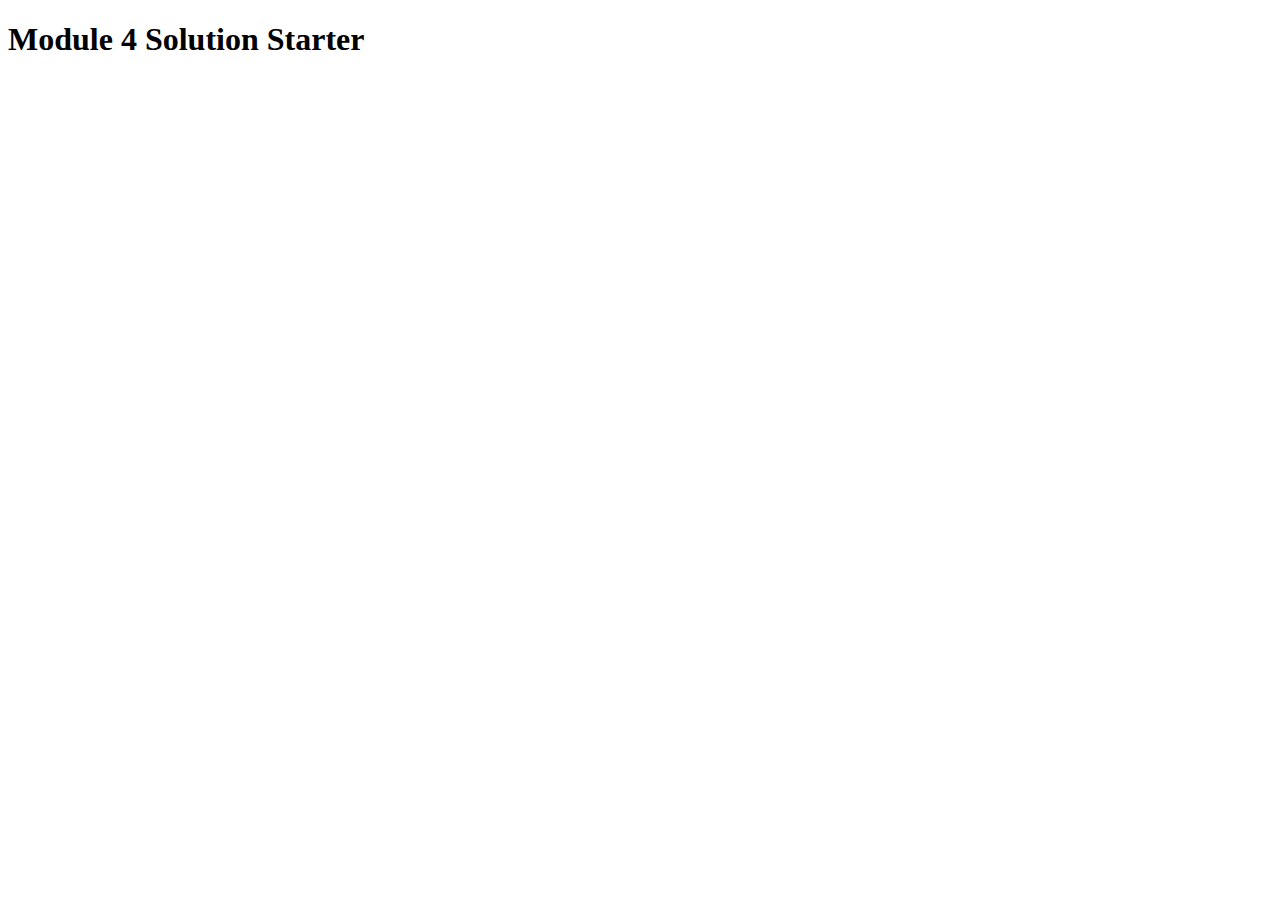
==== mod4_solution/index.html @ 1c1575a1 "new assignmenton JS" ====
<!DOCTYPE html>
<html>
<head>
  <meta charset="utf-8">
  <title>Module 4 Solution Starter</title>
  <script src="SpeakHello.js"></script>
  <script src="SpeakGoodBye.js"></script>
  <script src="script.js"></script>
</head>
<body>
  <h1>Module 4 Solution Starter</h1>
</body>
</html>
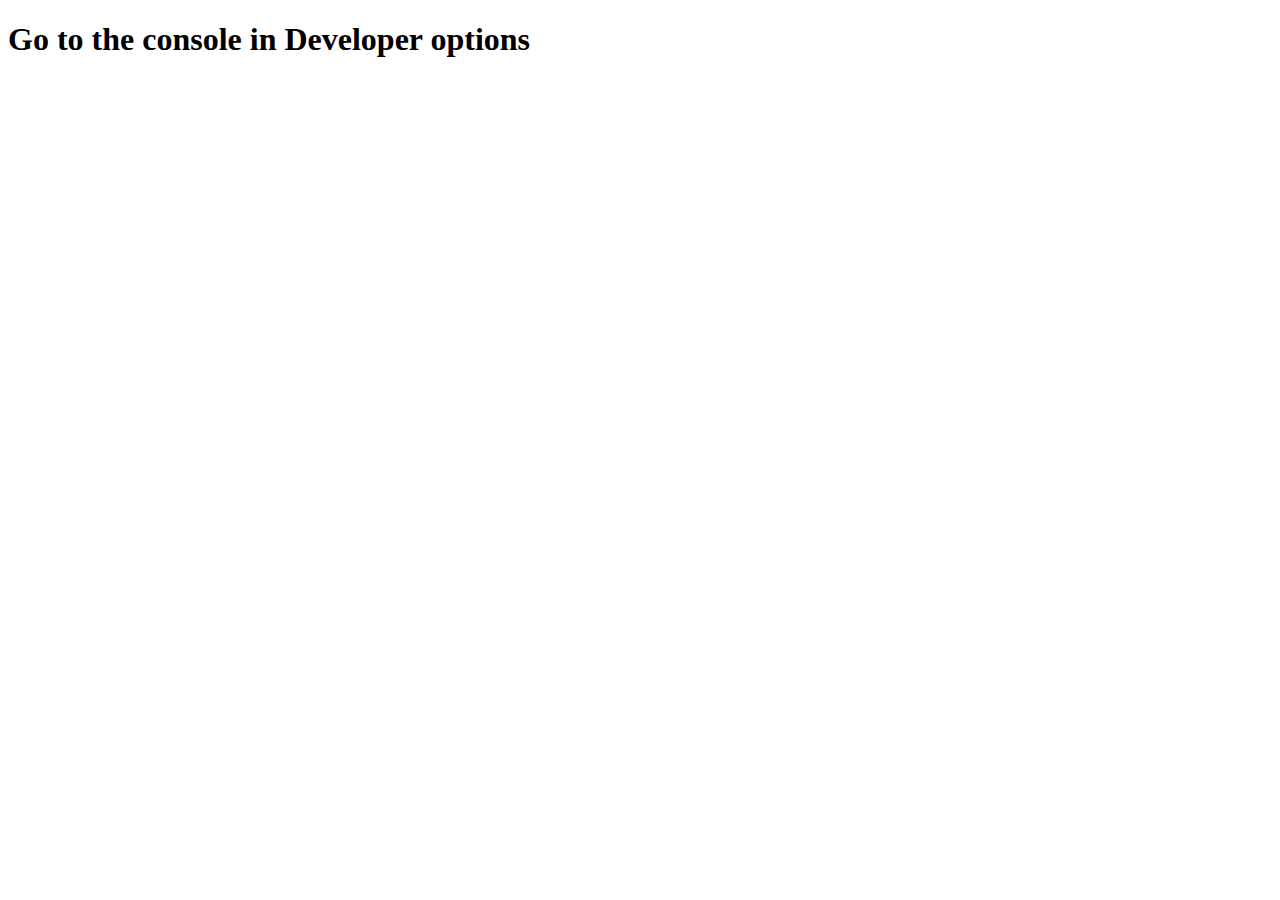
==== commit 54045f78: "Update index.html" ====
--- a/mod4_solution/index.html
+++ b/mod4_solution/index.html
@@ -2,12 +2,12 @@
 <html>
 <head>
   <meta charset="utf-8">
-  <title>Module 4 Solution Starter</title>
+  <title>Module 4 Solution</title>
   <script src="SpeakHello.js"></script>
   <script src="SpeakGoodBye.js"></script>
   <script src="script.js"></script>
 </head>
 <body>
-  <h1>Module 4 Solution Starter</h1>
+  <h1>Go to the console in Developer options</h1>
 </body>
 </html>
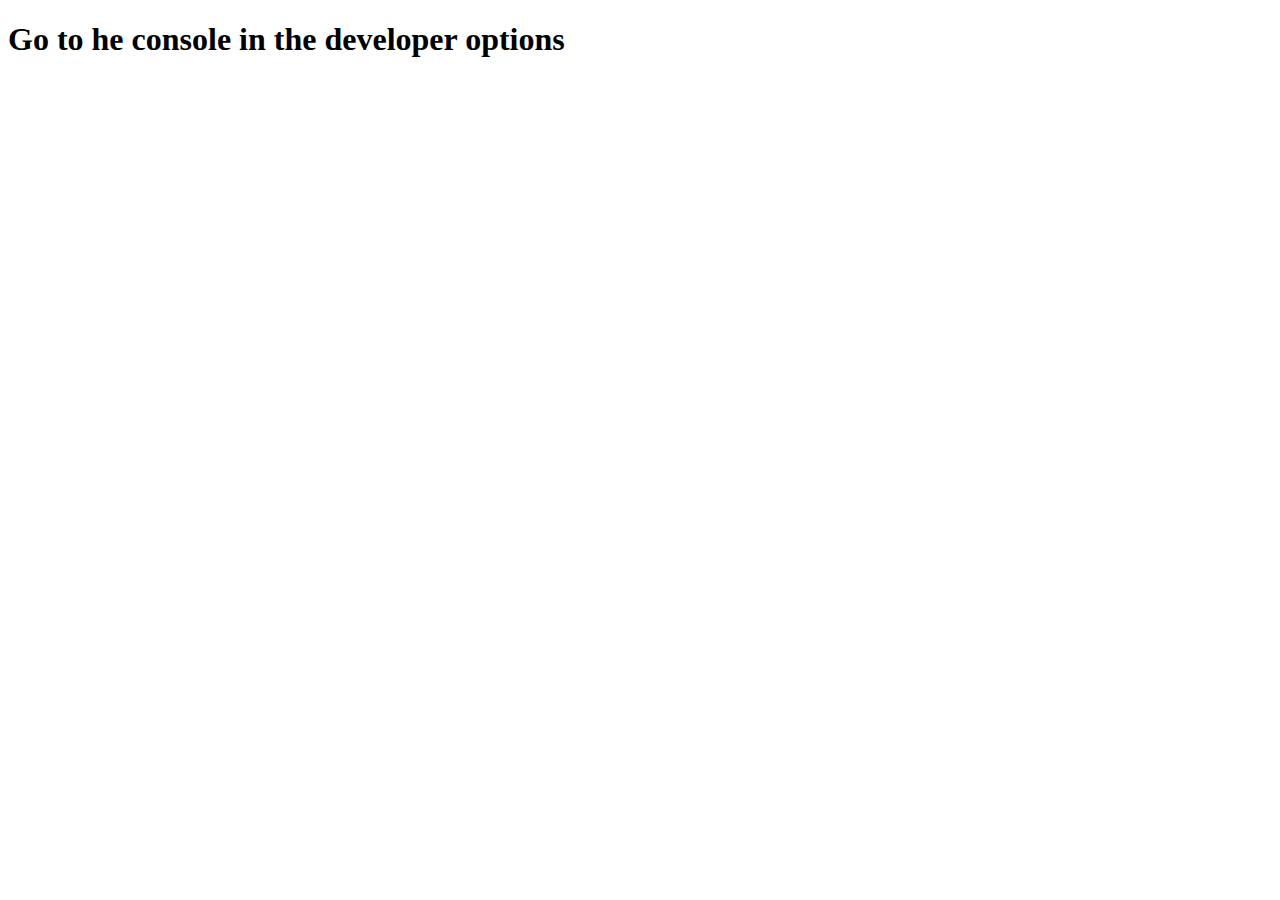
==== commit 1f478b62: "new assignment on JS" ====
--- a/mod4_solution/index.html
+++ b/mod4_solution/index.html
@@ -8,6 +8,6 @@
   <script src="script.js"></script>
 </head>
 <body>
-  <h1>Go to the console in Developer options</h1>
+  <h1>Go to he console in the developer options</h1>
 </body>
 </html>
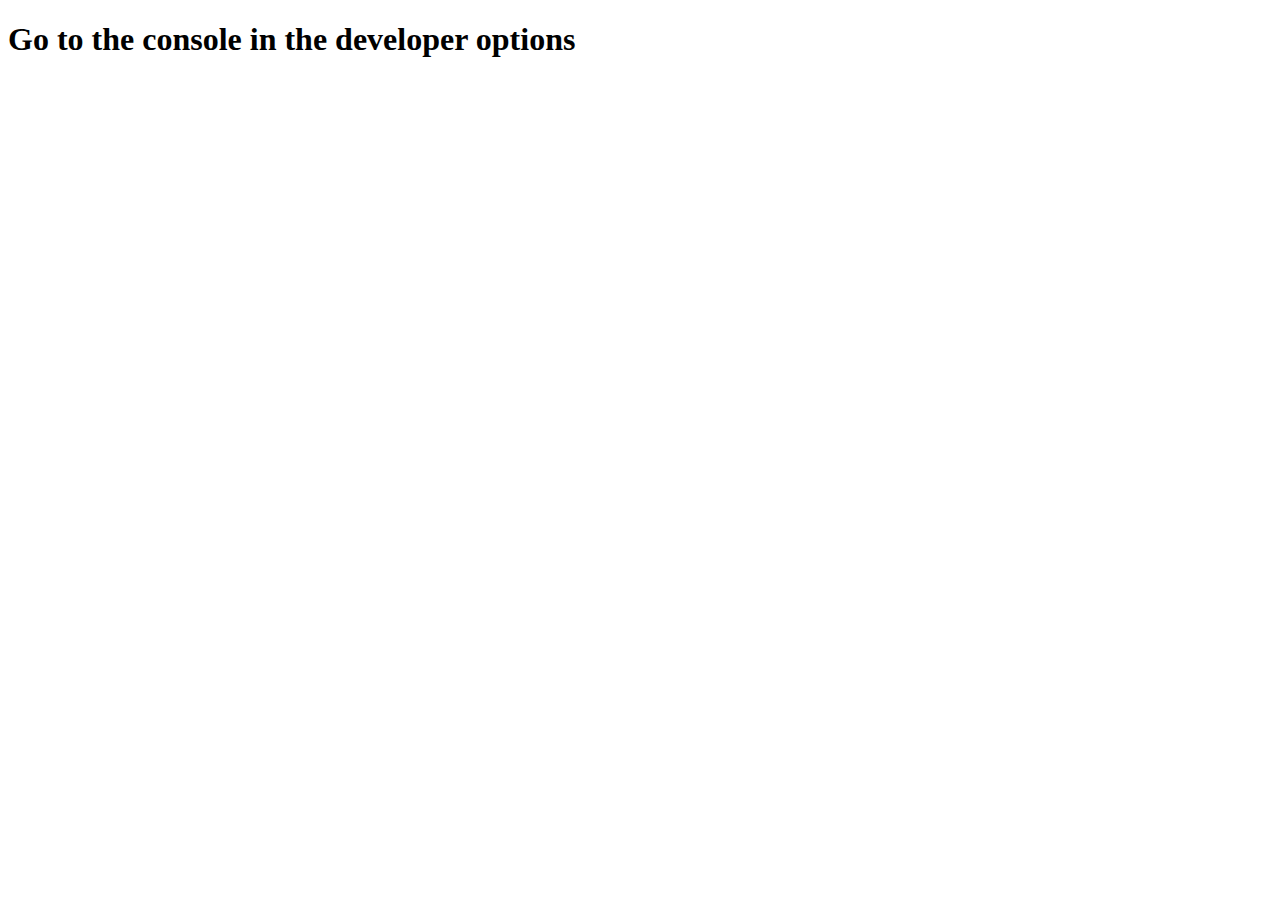
==== commit 68913f08: "changes" ====
--- a/mod4_solution/index.html
+++ b/mod4_solution/index.html
@@ -8,6 +8,6 @@
   <script src="script.js"></script>
 </head>
 <body>
-  <h1>Go to he console in the developer options</h1>
+  <h1>Go to the console in the developer options</h1>
 </body>
 </html>
